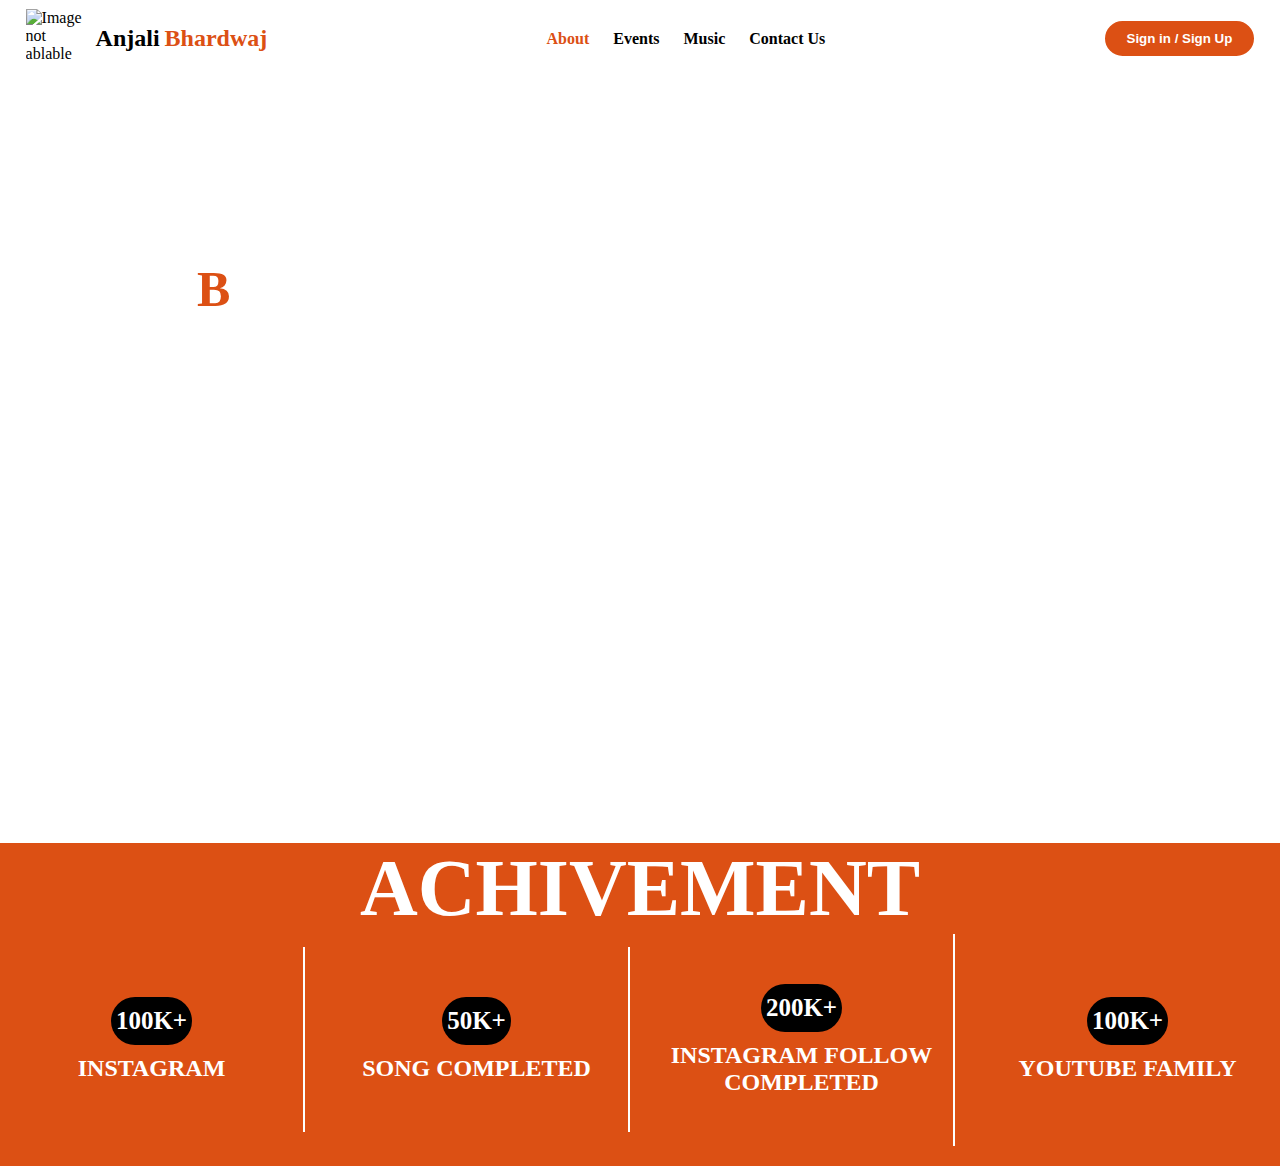
==== index.html @ 2861e29a "Update index.html" ====
<!DOCTYPE html>
<html lang="en">
<head>
    <meta charset="UTF-8">
    <meta name="viewport" content="width=device-width, initial-scale=1.0">
    <title>Home</title>
    <link rel="stylesheet" href="/Frontend/css/Master.css">
    <script src="/Frontend/js/Master.js"></script>
    <link rel="stylesheet" href="https://cdnjs.cloudflare.com/ajax/libs/font-awesome/6.7.1/css/all.min.css" integrity="sha512-5Hs3dF2AEPkpNAR7UiOHba+lRSJNeM2ECkwxUIxC1Q/FLycGTbNapWXB4tP889k5T5Ju8fs4b1P5z/iB4nMfSQ==" crossorigin="anonymous" referrerpolicy="no-referrer" />
</head>
<body>
    <div class="navbar">
        <div class="navbar_c1">
            <img src="/ABT-PROJECT/Frontend/Assets/image/Logo.PNG" alt="Image not ablable">
            <h2 class="an">Anjali </h2><h2 class="bh"> Bhardwaj</h2>
        </div>
        <div class="navbar_c2">
            <a href="#" class="About">About</a>
            <a href="#">Events</a>
            <a href="#">Music</a>
            <a href="#">Contact Us</a>
        </div>
        <div class="navbar_c3">
            <button type="button" onclick="signin()" >Sign in / Sign Up</button>
        </div>
    </div>
    <div class="content">
        <h2 class="fe">"Feel the Music,</h2>
        <h2 class="ex">Experience the Magic"</h2>
        <h1>Anjali <span>B</span>hardwaj</h1>
    </div>
    <div class="achivement">
        <h1>ACHIVEMENT</h1>
        <div class="flower">
        <div class="a_c1">
            <div class="a_c1_c1">100K+</div>
            <h2>INSTAGRAM</h2>
        </div>
        <div class="l"></div>
        <div class="a_c2">
            <div class="a_c1_c1">50K+</div>
            <h2>SONG COMPLETED</h2>
        </div>
        <div class="l"></div>
        <div class="a_c3">
            <div class="a_c1_c1">200K+</div>
            <h2>INSTAGRAM FOLLOW COMPLETED</h2>
        </div>
        <div class="l"></div>
        <div class="a_c4">
            <div class="a_c1_c1">100K+</div>
            <h2>YOUTUBE FAMILY</h2>
        </div>
        </div>
    </div>
</body>
</html>
---- Frontend/css/Master.css ----
*{
    margin: 0px;
    padding: 0px;
    box-sizing: border-box;

}
.navbar{
    width: 100%;
    background-color: white;
    display: flex;
    justify-content: space-between;
    align-items: center;
    padding: 0.7% 2%;
}
.navbar_c1{
    display: flex;
    justify-content: space-around;
    align-items: center;
}
.navbar_c1 .bh{
 padding-left: 5px;
 color: #DC5014;
}
.navbar_c1 .an{
    padding-left: 10px;
}
.navbar .navbar_c1 img{
  width: 60px;
  height: 60px;
}
.navbar_c2 a{
    text-decoration: none;
    padding: 10px;
    color: black;
    font-weight: bold;
}
.navbar_c2 .About{
    color: #DC5014;
}
.navbar_c2 a:hover{
    padding: 10px;
    border-radius: 5px;
    background-color: #DC5014;
    color: white;
}
.navbar_c3 button{
    padding: 8px 20px;
    background-color: #DC5014;
    border:2px solid #DC5014;
    border-radius: 20px;
    color: white;
    font-weight: bold;
    cursor: pointer;
}
.content{
    width: 100%;
    height:85vh;
    background-image: url(/ABT-PROJECT/Frontend/Assets/image/slider.jpeg);
    background-image: url(/Anubhav/ABT-PROJECT/Frontend/Assets/image/slider.jpeg);
    background-size: cover;
    background-repeat: no-repeat;
    color: white;
}
.content .fe{
    padding-left: 3%;
    padding-top: 5%;
}
.content .ex{
    padding-left: 6%;
}
.content h1{
    padding-left: 4%;
    padding-top: 5%;
    font-size: 50px;
}
.content h1 span{
    color: #DC5014;
}

.textcontent{
    width: 100%;
    background-color: #dc501455;
    display: flex;
    justify-content: space-around;
    padding: 15px 0px;
}
.textcontent .image{
    width: 40%;
    height: 100%;
}
.image img{
    width: 100%;
    height: 100%;
}
.textcontent .text{
    width: 40%;
    height: 100%;
    text-align: justify;
    font-size: 25px;
    margin: 10px 0px;
}
.text .an{
    font-weight: bold;
    display: inline;
}
.text .b{
    font-weight: bold;
    color: #DC5014;
    display: inline;
}
.textcontent1{
    width: 100%;
    height: 60vh;
    background-color: #dc501455;
    display: flex;
    justify-content: space-around;
    padding: 15px 0px;
}
.textcontent1 .text1{
    width: 50%;
    height: 100%;
    margin: 10px 0px;
}
.text1_c1{
    width: 100%;
    height: auto;
    font-size: 25px;
    text-align: justify;

}
.text1_c2{
    width: 100%;
    height: auto;
    padding-top: 40px;
    font-size: 25px;
    text-align: justify;
}
.textcontent1 .image1{
    width: 30%;
    height: 100%;
}
.image1 img{
    width: 100%;
    height: 100%;
}
.text1_c2 .an{
    display: inline;
    font-weight: bold;
}
.text1_c2 .b{
    display: inline;
    font-weight: bold;
    color:#DC5014;

.l{
    width: 1px;
    height: 150px;
    background-color: white;

}
@media (max-width:1503px){
    .content{
        width: 100%;
        height: 80vh;
    }
}
@media (max-width: 1024px) {
    .navbar {
        flex-direction: column;
        text-align: center;
    }

    .textcontent{
        display: block;
    }
    .textcontent .image{
        width: 100%;
        
    }
    .textcontent .text{
        width: 100%;
        height: auto;
    }
    .textcontent1{
        width: 100%;
        display: block;
    }
    .textcontent1 .text1{
        width: 100%;
        height: auto;
    }
    .textcontent1 .image1{
        width: 100%;
    }
    .textcontent .text{
        padding: 0px 10px;
    }
    .textcontent1 .text1 .text1_c1,.text1_c2{
        padding: 0px 10px;
    }
    .textcontent1 .text1 .text1_c2{
        padding-top: 20px;
    }



    .navbar_c2 {
        padding-top: 10px;
    }

    .content h1 {
        font-size: 2.5rem;
    }
    .content{
        width: 100%;
        height: 50vh;
    }
}

/* Mobile Devices */
@media (max-width: 768px) {
    .navbar {

        flex-direction:column;
        align-items: center;
        padding: 10px;
    }
    .achivement .flower{
        grid-template-columns: repeat(2,1fr);
    }
    .flower .a_c1{
        border: none;
    }
    .flower .a_c2{
        border: none;
    }
    .flower .a_c3{
        border: none;
    }
    .achivement #ac{
        font-size: 3rem;
    }

        flex-direction: column;
        align-items: center;
        padding: 10px;
    }


    .navbar_c1,
    .navbar_c2,
    .navbar_c3 {
        margin-top: 5px;
    }

    .navbar .navbar_c1 img {
        width: 40px;
        height: 40px;
    }

    .navbar_c2 a {
        display: block;
        padding: 8px;
    }

    .content h1 {
        font-size: 2rem;
    }
}

@media (max-width:582px){
    .achivement .flower{
        grid-template-columns: 1fr;
    }
}

/* Small Mobile Screens */
@media (max-width: 480px) {
    .navbar {
        flex-direction: column;
        align-items: center;
    }

    .content {
        padding: 3%;
    }

    .content h1 {
        font-size: 1.8rem;
    }
}

.achivement{
    width: 100%;
    height:auto;
    padding-bottom: 20px;
    background-color: #DC5014;
    text-align: center;
}
.flower{

    width:100%;
    display: grid;
    grid-template-columns:repeat(4,1fr);
    column-gap: 10px;
   

    display: flex;
    justify-content: space-around;
    align-items: center;

}
.achivement h1{
    font-size: 80px;
    color: white;
}
.flower .a_c1,.a_c2,.a_c3,.a_c4{

 width: 100%;

 width: 24%;

 height: auto;
 padding: 50px 10px;
 
}

.a_c1{
    border-right-color: white;
    border-right-width: 2px;
    border-right-style: solid ;
}
.a_c2{
    border-right-color: white;
    border-right-width: 2px;
    border-right-style: solid ;
}
.a_c3{
    border-right-color: white;
    border-right-width: 2px;
    border-right-style: solid ;
}

.a_c1_c1{
    font-size: 25px;
    height: auto;
    padding: 10px 5px;
    border-radius: 60px;
    color: white;
    font-weight: bold;
    background-color: black;
}
.a_c1{
    display: flex;
    justify-content: space-around;
    align-items: center;
    flex-direction: column;
}
.a_c2,.a_c3,.a_c4{
    display: flex;
    justify-content: space-around;
    align-items: center;
    flex-direction: column;
}
.flower h2{
    padding-top: 10px;
    color:white;
}
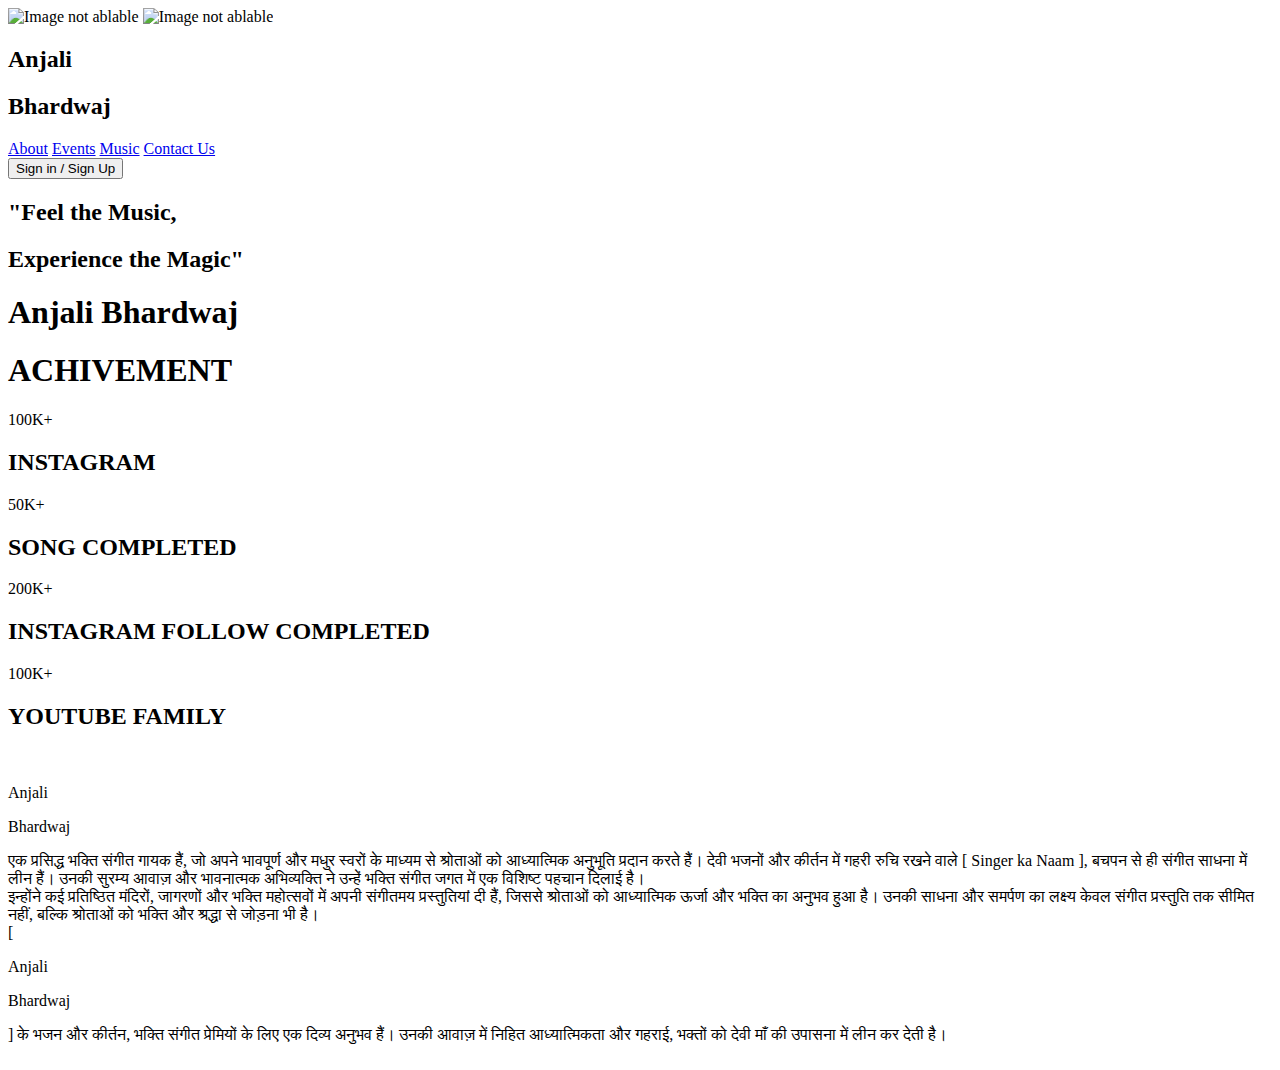
==== commit e7fe056b: "Update index.html" ====
--- a/index.html
+++ b/index.html
@@ -4,14 +4,23 @@
     <meta charset="UTF-8">
     <meta name="viewport" content="width=device-width, initial-scale=1.0">
     <title>Home</title>
-    <link rel="stylesheet" href="/Frontend/css/Master.css">
-    <script src="/Frontend/js/Master.js"></script>
+
+    <link rel="stylesheet" href="/ABT-PROJECT/Frontend/css/Master.css">
+    <script src="/ABT-PROJECT/Frontend/js/Master.js"></script>
+
+    <link rel="stylesheet" href="/Anubhav/ABT-PROJECT/Frontend/css/Master.css">
+    <script src="/Anubhav/ABT-PROJECT/Frontend/js/Master.js"></script>
+
     <link rel="stylesheet" href="https://cdnjs.cloudflare.com/ajax/libs/font-awesome/6.7.1/css/all.min.css" integrity="sha512-5Hs3dF2AEPkpNAR7UiOHba+lRSJNeM2ECkwxUIxC1Q/FLycGTbNapWXB4tP889k5T5Ju8fs4b1P5z/iB4nMfSQ==" crossorigin="anonymous" referrerpolicy="no-referrer" />
 </head>
 <body>
     <div class="navbar">
         <div class="navbar_c1">
+
             <img src="/ABT-PROJECT/Frontend/Assets/image/Logo.PNG" alt="Image not ablable">
+
+            <img src="/Anubhav/ABT-PROJECT/Frontend/Assets/image/Logo.PNG" alt="Image not ablable">
+
             <h2 class="an">Anjali </h2><h2 class="bh"> Bhardwaj</h2>
         </div>
         <div class="navbar_c2">
@@ -36,22 +45,53 @@
             <div class="a_c1_c1">100K+</div>
             <h2>INSTAGRAM</h2>
         </div>
+
         <div class="l"></div>
+
         <div class="a_c2">
             <div class="a_c1_c1">50K+</div>
             <h2>SONG COMPLETED</h2>
         </div>
+
         <div class="l"></div>
+
         <div class="a_c3">
             <div class="a_c1_c1">200K+</div>
             <h2>INSTAGRAM FOLLOW COMPLETED</h2>
         </div>
+
         <div class="l"></div>
+
         <div class="a_c4">
             <div class="a_c1_c1">100K+</div>
             <h2>YOUTUBE FAMILY</h2>
         </div>
         </div>
     </div>
+
+    <div class="textcontent">
+        <div class="image">
+            <img src="/ABT-PROJECT/Frontend/Assets/image/1.jpeg" alt="">
+        </div>
+        <div class="text">
+            <p class="an">Anjali</p> <p class="b">Bhardwaj</p> एक प्रसिद्ध भक्ति संगीत गायक हैं, जो अपने भावपूर्ण और मधुर स्वरों के माध्यम से श्रोताओं को आध्यात्मिक अनुभूति प्रदान करते हैं। देवी भजनों और कीर्तन में गहरी रुचि रखने वाले [ Singer ka Naam ], बचपन से ही संगीत साधना में लीन हैं। उनकी सुरम्य आवाज़ और भावनात्मक अभिव्यक्ति ने उन्हें भक्ति संगीत जगत में एक विशिष्ट पहचान दिलाई है।
+        </div>
+    </div>
+    <div class="textcontent1">
+        <div class="text1">
+            <div class="text1_c1">
+                इन्होंने कई प्रतिष्ठित मंदिरों, जागरणों और भक्ति महोत्सवों में अपनी संगीतमय प्रस्तुतियां दी हैं, जिससे श्रोताओं को आध्यात्मिक ऊर्जा और भक्ति का अनुभव हुआ है। उनकी साधना और समर्पण का लक्ष्य केवल संगीत प्रस्तुति तक सीमित नहीं, बल्कि श्रोताओं को भक्ति और श्रद्धा से जोड़ना भी है।
+            </div>
+            <div class="text1_c2">
+                [ <p class="an">Anjali</p> <p class="b">Bhardwaj</p> ] के भजन और कीर्तन, भक्ति संगीत प्रेमियों के लिए एक दिव्य अनुभव हैं। उनकी आवाज़ में निहित आध्यात्मिकता और गहराई, भक्तों को देवी माँ की उपासना में लीन कर देती है।
+            </div>
+        </div>
+        <div class="image1">
+            <img src="/ABT-PROJECT/Frontend/Assets/image/2.jpeg" alt="">
+        </div>
+    </div>
 </body>
 </html>
+
+</body>
+</html>
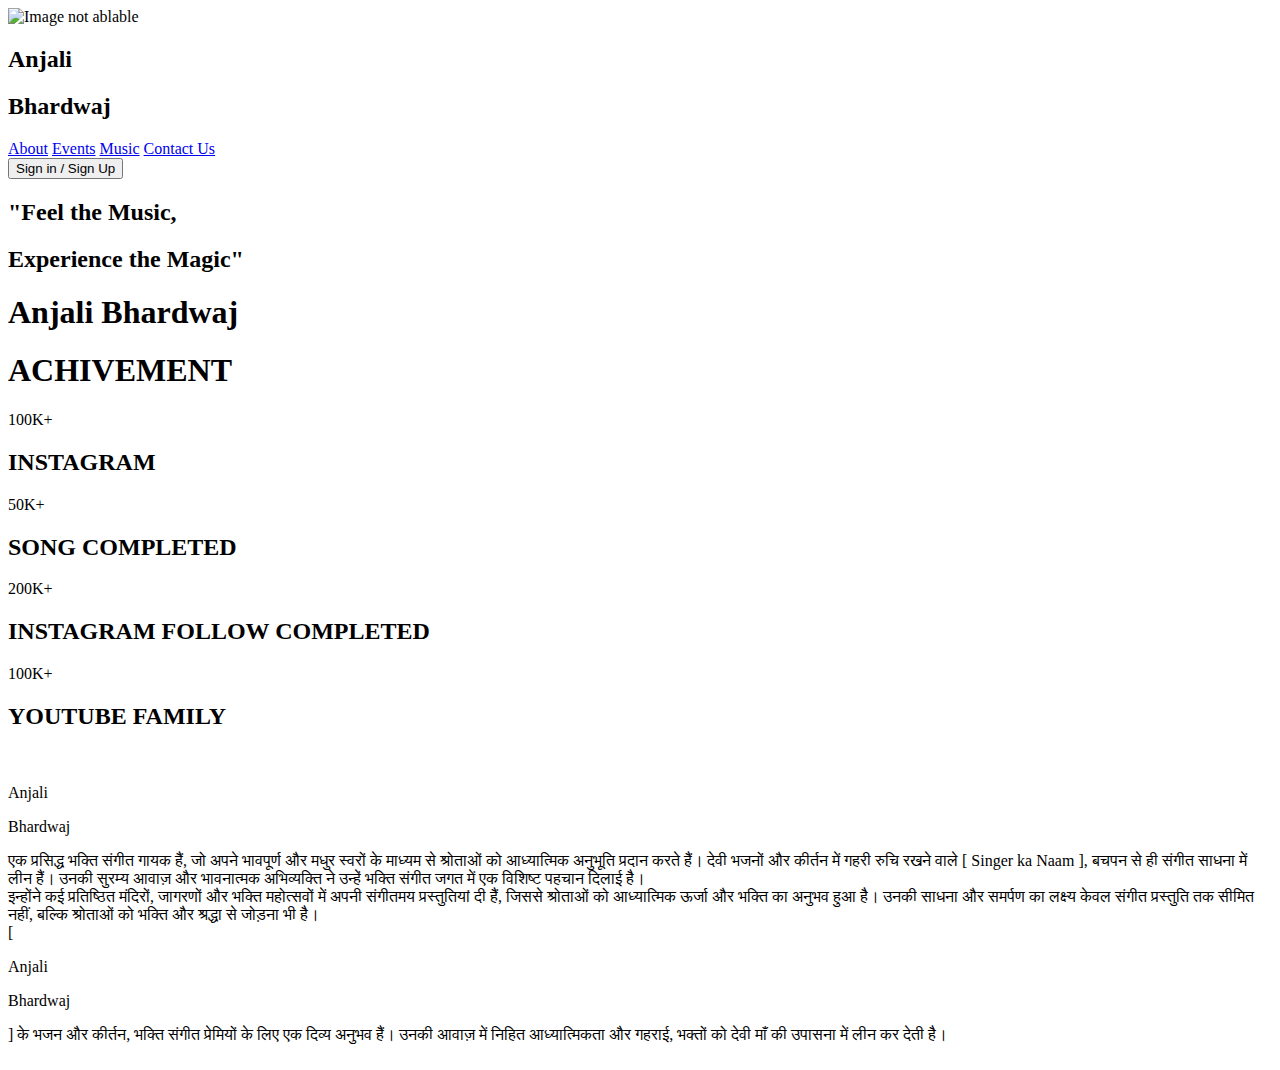
==== commit 099b9649: "Update index.html" ====
--- a/index.html
+++ b/index.html
@@ -8,9 +8,6 @@
     <link rel="stylesheet" href="/ABT-PROJECT/Frontend/css/Master.css">
     <script src="/ABT-PROJECT/Frontend/js/Master.js"></script>
 
-    <link rel="stylesheet" href="/Anubhav/ABT-PROJECT/Frontend/css/Master.css">
-    <script src="/Anubhav/ABT-PROJECT/Frontend/js/Master.js"></script>
-
     <link rel="stylesheet" href="https://cdnjs.cloudflare.com/ajax/libs/font-awesome/6.7.1/css/all.min.css" integrity="sha512-5Hs3dF2AEPkpNAR7UiOHba+lRSJNeM2ECkwxUIxC1Q/FLycGTbNapWXB4tP889k5T5Ju8fs4b1P5z/iB4nMfSQ==" crossorigin="anonymous" referrerpolicy="no-referrer" />
 </head>
 <body>
@@ -18,8 +15,6 @@
         <div class="navbar_c1">
 
             <img src="/ABT-PROJECT/Frontend/Assets/image/Logo.PNG" alt="Image not ablable">
-
-            <img src="/Anubhav/ABT-PROJECT/Frontend/Assets/image/Logo.PNG" alt="Image not ablable">
 
             <h2 class="an">Anjali </h2><h2 class="bh"> Bhardwaj</h2>
         </div>
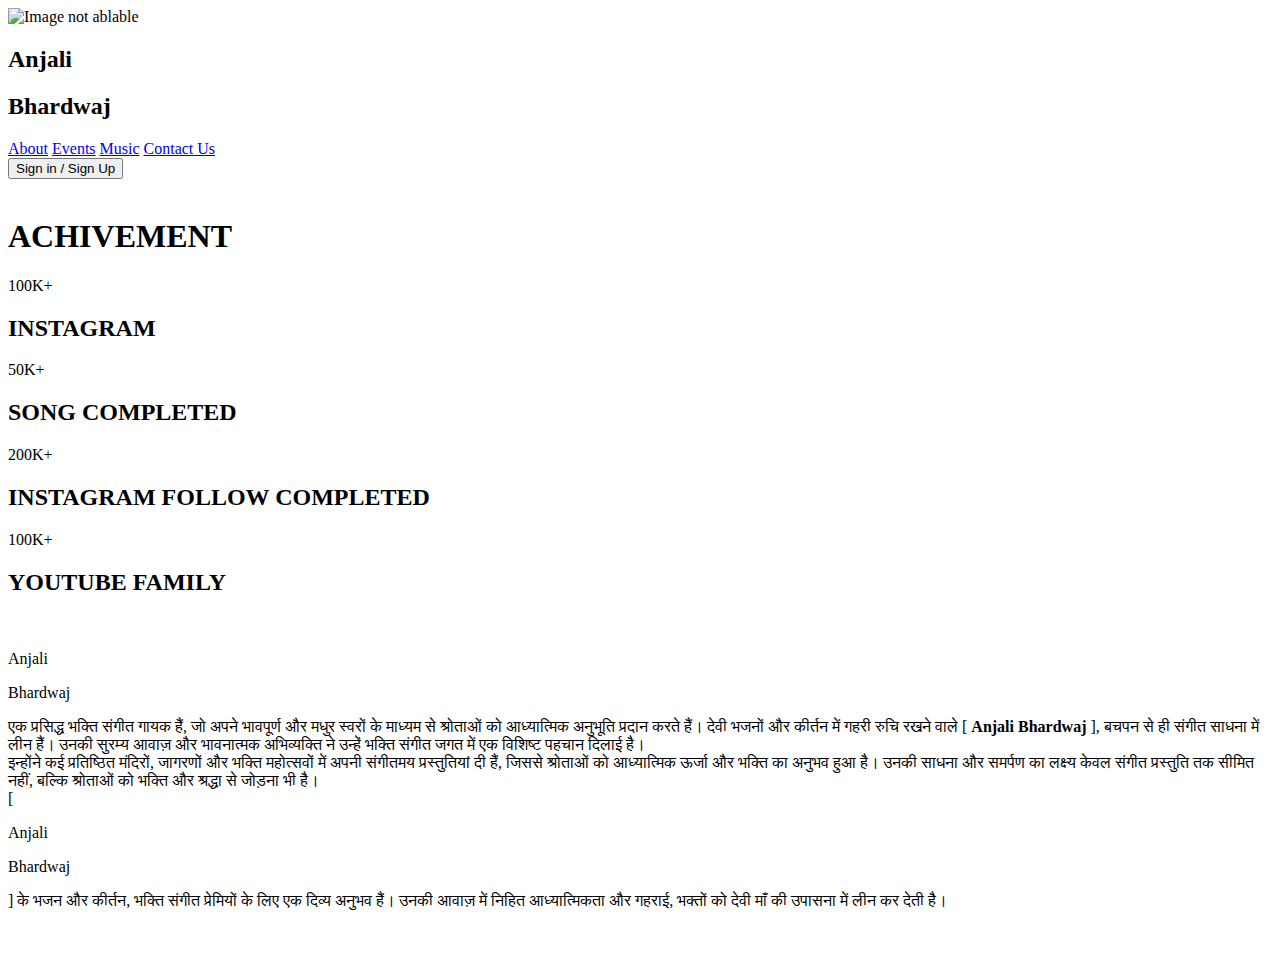
==== commit 10f922a8: "Send By Anubhav Kumar" ====
--- a/index.html
+++ b/index.html
@@ -4,18 +4,14 @@
     <meta charset="UTF-8">
     <meta name="viewport" content="width=device-width, initial-scale=1.0">
     <title>Home</title>
-
     <link rel="stylesheet" href="/ABT-PROJECT/Frontend/css/Master.css">
     <script src="/ABT-PROJECT/Frontend/js/Master.js"></script>
-
     <link rel="stylesheet" href="https://cdnjs.cloudflare.com/ajax/libs/font-awesome/6.7.1/css/all.min.css" integrity="sha512-5Hs3dF2AEPkpNAR7UiOHba+lRSJNeM2ECkwxUIxC1Q/FLycGTbNapWXB4tP889k5T5Ju8fs4b1P5z/iB4nMfSQ==" crossorigin="anonymous" referrerpolicy="no-referrer" />
 </head>
 <body>
     <div class="navbar">
         <div class="navbar_c1">
-
             <img src="/ABT-PROJECT/Frontend/Assets/image/Logo.PNG" alt="Image not ablable">
-
             <h2 class="an">Anjali </h2><h2 class="bh"> Bhardwaj</h2>
         </div>
         <div class="navbar_c2">
@@ -29,47 +25,35 @@
         </div>
     </div>
     <div class="content">
-        <h2 class="fe">"Feel the Music,</h2>
-        <h2 class="ex">Experience the Magic"</h2>
-        <h1>Anjali <span>B</span>hardwaj</h1>
+        <img src="/ABT-PROJECT/Frontend/Assets/image/slider.PNG" alt="">
     </div>
     <div class="achivement">
-        <h1>ACHIVEMENT</h1>
+        <h1 id="ac">ACHIVEMENT</h1>
         <div class="flower">
         <div class="a_c1">
             <div class="a_c1_c1">100K+</div>
             <h2>INSTAGRAM</h2>
         </div>
-
-        <div class="l"></div>
-
         <div class="a_c2">
             <div class="a_c1_c1">50K+</div>
             <h2>SONG COMPLETED</h2>
         </div>
-
-        <div class="l"></div>
-
         <div class="a_c3">
             <div class="a_c1_c1">200K+</div>
             <h2>INSTAGRAM FOLLOW COMPLETED</h2>
         </div>
-
-        <div class="l"></div>
-
         <div class="a_c4">
             <div class="a_c1_c1">100K+</div>
             <h2>YOUTUBE FAMILY</h2>
         </div>
         </div>
     </div>
-
     <div class="textcontent">
         <div class="image">
             <img src="/ABT-PROJECT/Frontend/Assets/image/1.jpeg" alt="">
         </div>
         <div class="text">
-            <p class="an">Anjali</p> <p class="b">Bhardwaj</p> एक प्रसिद्ध भक्ति संगीत गायक हैं, जो अपने भावपूर्ण और मधुर स्वरों के माध्यम से श्रोताओं को आध्यात्मिक अनुभूति प्रदान करते हैं। देवी भजनों और कीर्तन में गहरी रुचि रखने वाले [ Singer ka Naam ], बचपन से ही संगीत साधना में लीन हैं। उनकी सुरम्य आवाज़ और भावनात्मक अभिव्यक्ति ने उन्हें भक्ति संगीत जगत में एक विशिष्ट पहचान दिलाई है।
+            <p class="an">Anjali</p> <p class="b">Bhardwaj</p> एक प्रसिद्ध भक्ति संगीत गायक हैं, जो अपने भावपूर्ण और मधुर स्वरों के माध्यम से श्रोताओं को आध्यात्मिक अनुभूति प्रदान करते हैं। देवी भजनों और कीर्तन में गहरी रुचि रखने वाले [ <b>Anjali Bhardwaj</b> ], बचपन से ही संगीत साधना में लीन हैं। उनकी सुरम्य आवाज़ और भावनात्मक अभिव्यक्ति ने उन्हें भक्ति संगीत जगत में एक विशिष्ट पहचान दिलाई है।
         </div>
     </div>
     <div class="textcontent1">
@@ -85,8 +69,13 @@
             <img src="/ABT-PROJECT/Frontend/Assets/image/2.jpeg" alt="">
         </div>
     </div>
+    <div class="image_section">
+        <div class="image_c1">
+            <img src="/ABT-PROJECT/Frontend/Assets/image/Master1.PNG" alt="">
+        </div>
+        <div class="image_c2">
+            <img src="/ABT-PROJECT/Frontend/Assets/image/Master2.PNG" alt="">
+        </div>
+    </div>
 </body>
-</html>
-
-</body>
-</html>
+</html>